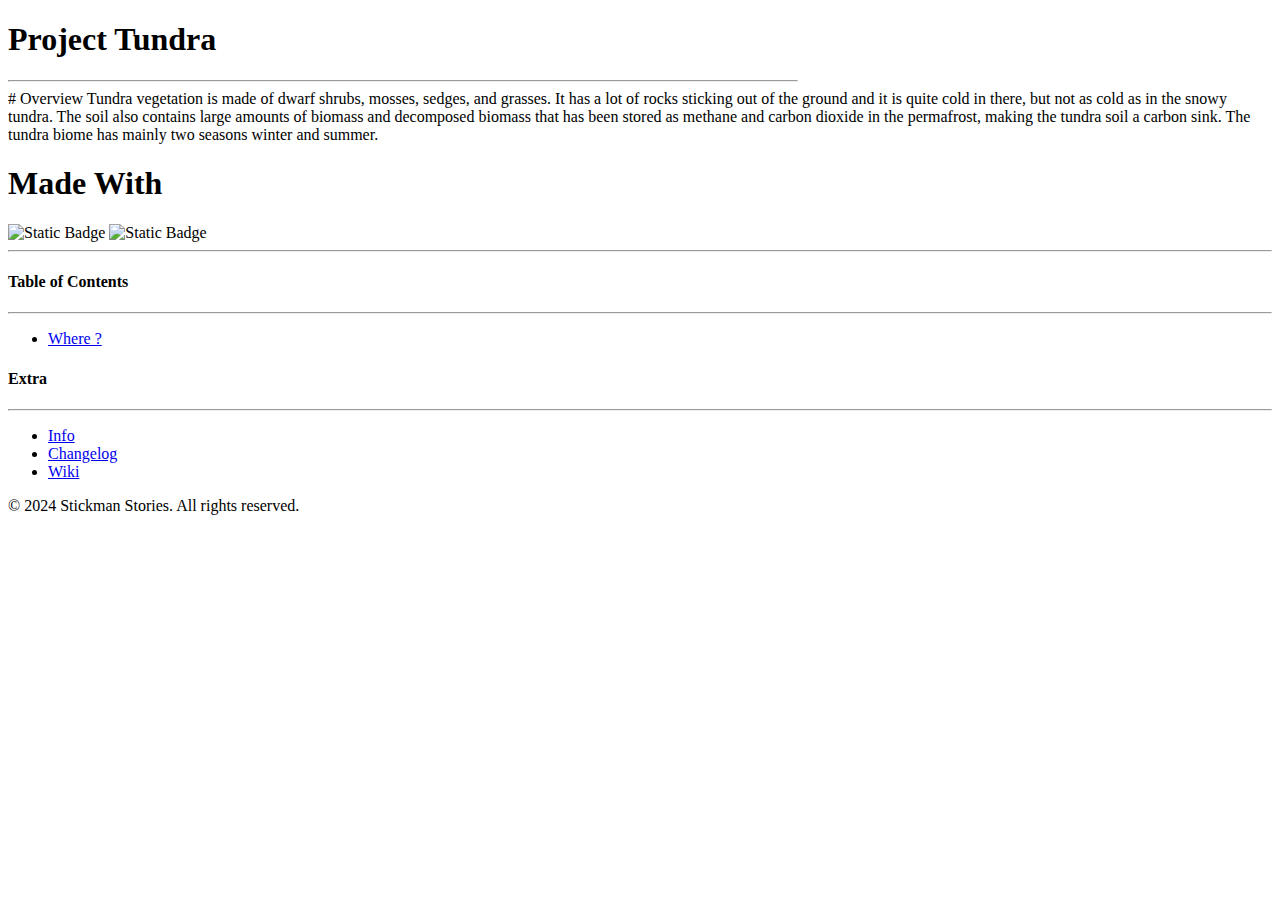
==== index.html @ 299c5eea "Update index.html, added info.html" ====
<!DOCTYPE html>
<html lang="en">
<head>
    <meta charset="UTF-8">
    <meta name="viewport" content="width=device-width, initial-scale=1.0">
    <title>Project Tundra</title>
    <link href="https://fonts.googleapis.com/css2?family=Didot&display=swap" rel="stylesheet">
    <link rel="icon" href="images/icon.png" type="image/png">
    <link rel="stylesheet" href="CSS/index_style.css"> <!-- Link to the external CSS -->
    <script type="module" src="JS/md-block.js"></script> <!-- Link to the external JS -->
</head>
<body>
<div class="wrap">
    <div class="main-body">
        <header style="width: 790px;">
            <h1>Project Tundra</h1>
            <hr>
        </header>
        <div class="anouncements">
            <md-block>
                # Overview

                Tundra vegetation is made of dwarf shrubs, mosses, sedges, and grasses. 
                
                It has a lot of rocks sticking out of the ground and it is quite cold in there, but not as cold as in the snowy tundra. 
                
                The soil also contains large amounts of biomass and decomposed biomass that has been stored as methane and carbon dioxide in the permafrost, making the tundra soil a carbon sink. 
                
                The tundra biome has mainly two seasons winter and summer.
            </md-block>
            <h1>Made With</h1>
			<img alt="Static Badge" src="https://img.shields.io/badge/GitHub-gray?style=plastic&logo=GitHub&logoColor=white&logoSize=auto&labelColor=gray">
            <img alt="Static Badge" src="https://img.shields.io/badge/Jekyll-red?style=plastic&logo=jekyll&labelColor=gray">
            <hr>
        </div>
    </div>
    <div class="sidebar">
        <div class="sidebar-item">
			<h4>Table of Contents</h4>
			<hr>
            <ul>
                <li>
                    <a href="where.html">Where ?</a>
				</li>
			</ul>
			<h4>Extra</h4>
			<hr>
			<ul>
				<li>
					<a href="info.html">Info</a>
				</li>
                <li>
                    <a href="changelog.html">Changelog</a>
                </li>
                <li>
                    <a href="Wiki/wiki.html">Wiki</a>
                </li>
            </ul>
        </div>
    </div>
</div>

<footer>
    &copy; 2024 Stickman Stories. All rights reserved.
</footer>

</body>
</html>
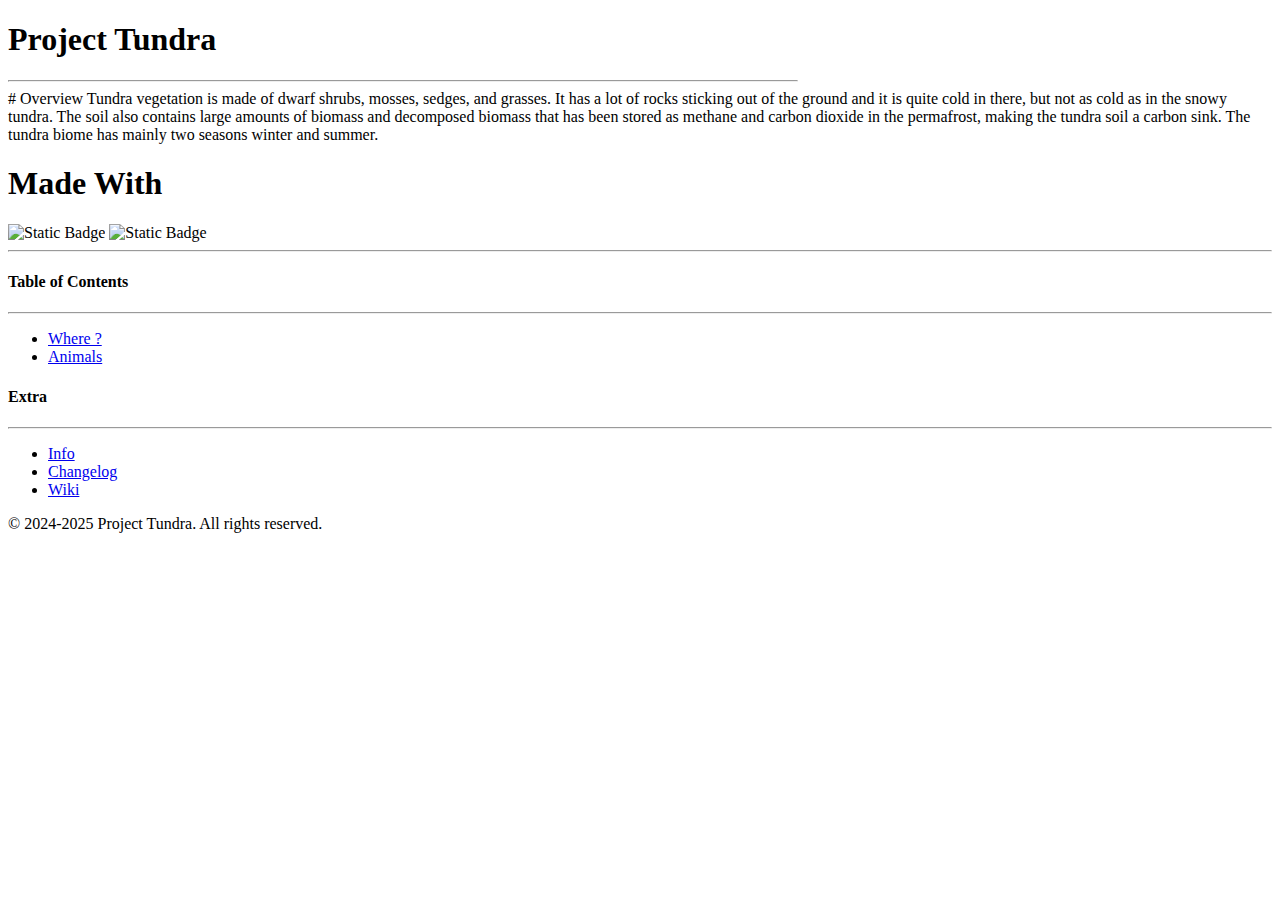
==== commit f7f740ca: "Fixed the wiki link to open in a blank" ====
--- a/index.html
+++ b/index.html
@@ -42,6 +42,9 @@
                 <li>
                     <a href="where.html">Where ?</a>
 				</li>
+				<li>
+					<a href="animals.html">Animals</a>
+				</li>
 			</ul>
 			<h4>Extra</h4>
 			<hr>
@@ -53,7 +56,7 @@
                     <a href="changelog.html">Changelog</a>
                 </li>
                 <li>
-                    <a href="Wiki/wiki.html">Wiki</a>
+                    <a href="https://en.wikipedia.org/wiki/Tundra" target="_blank">Wiki</a>
                 </li>
             </ul>
         </div>
@@ -61,7 +64,7 @@
 </div>
 
 <footer>
-    &copy; 2024 Stickman Stories. All rights reserved.
+    &copy; 2024-2025 Project Tundra. All rights reserved.
 </footer>
 
 </body>
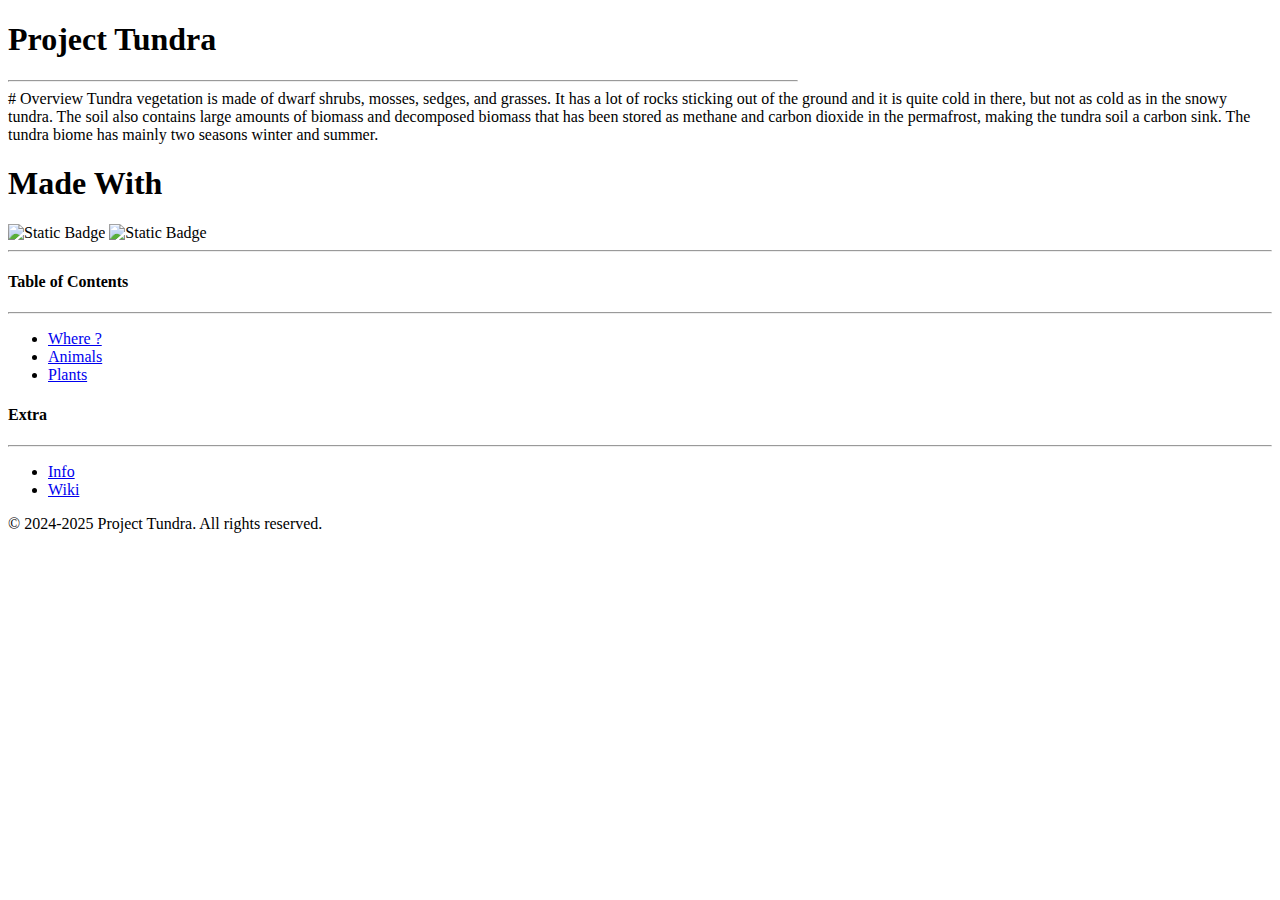
==== commit 2b96016e: "close #2; Bugfix - fixed the link to the plants.html missing" ====
--- a/index.html
+++ b/index.html
@@ -45,6 +45,9 @@
 				<li>
 					<a href="animals.html">Animals</a>
 				</li>
+				<li>
+					<a href="plants.html">Plants</a>
+				</li>
 			</ul>
 			<h4>Extra</h4>
 			<hr>
@@ -52,9 +55,6 @@
 				<li>
 					<a href="info.html">Info</a>
 				</li>
-                <li>
-                    <a href="changelog.html">Changelog</a>
-                </li>
                 <li>
                     <a href="https://en.wikipedia.org/wiki/Tundra" target="_blank">Wiki</a>
                 </li>
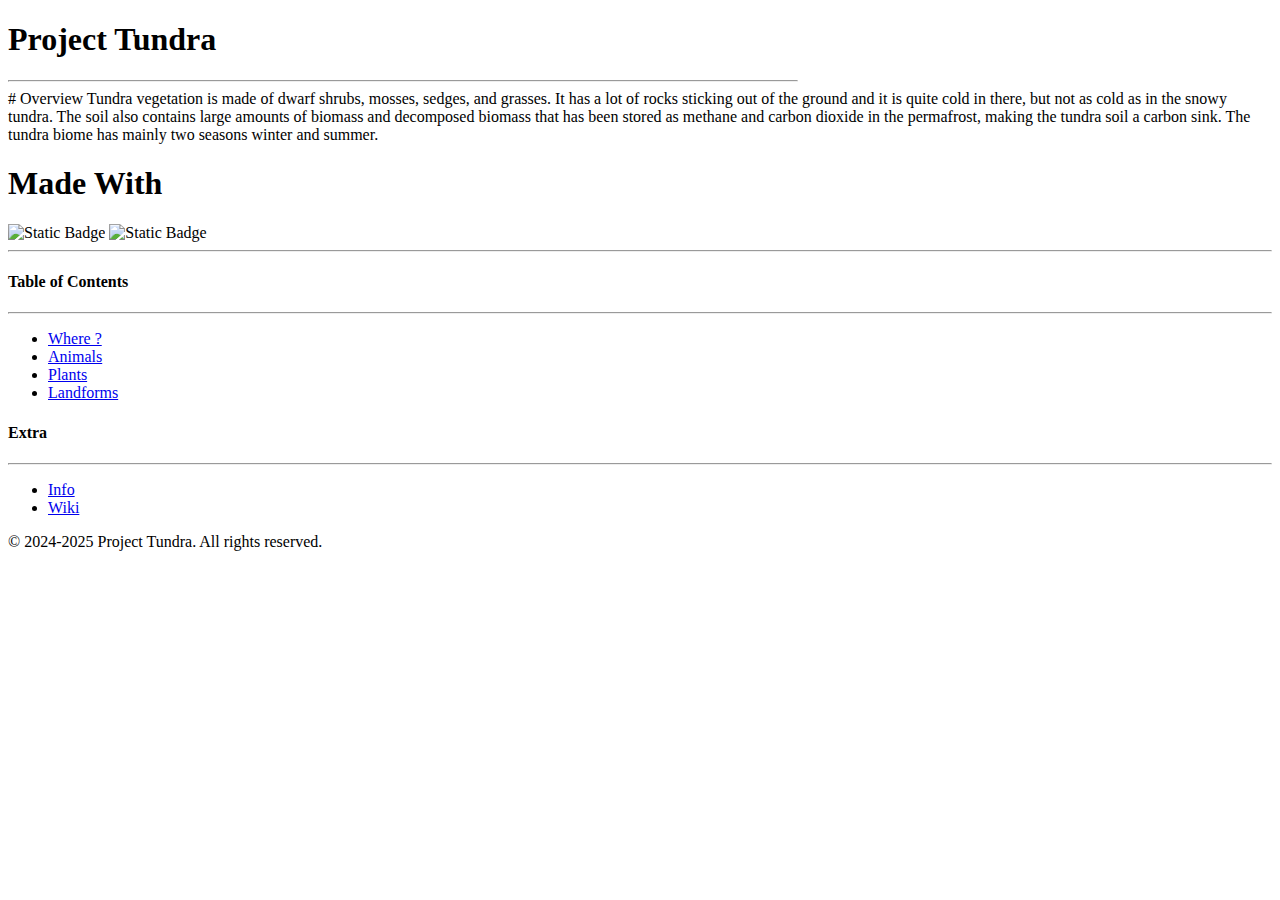
==== commit a45d10fd: "Bugfix. Fixed #5" ====
--- a/index.html
+++ b/index.html
@@ -48,6 +48,9 @@
 				<li>
 					<a href="plants.html">Plants</a>
 				</li>
+				<li>
+					<a href="landforms.html">Landforms</a>
+				</li>
 			</ul>
 			<h4>Extra</h4>
 			<hr>
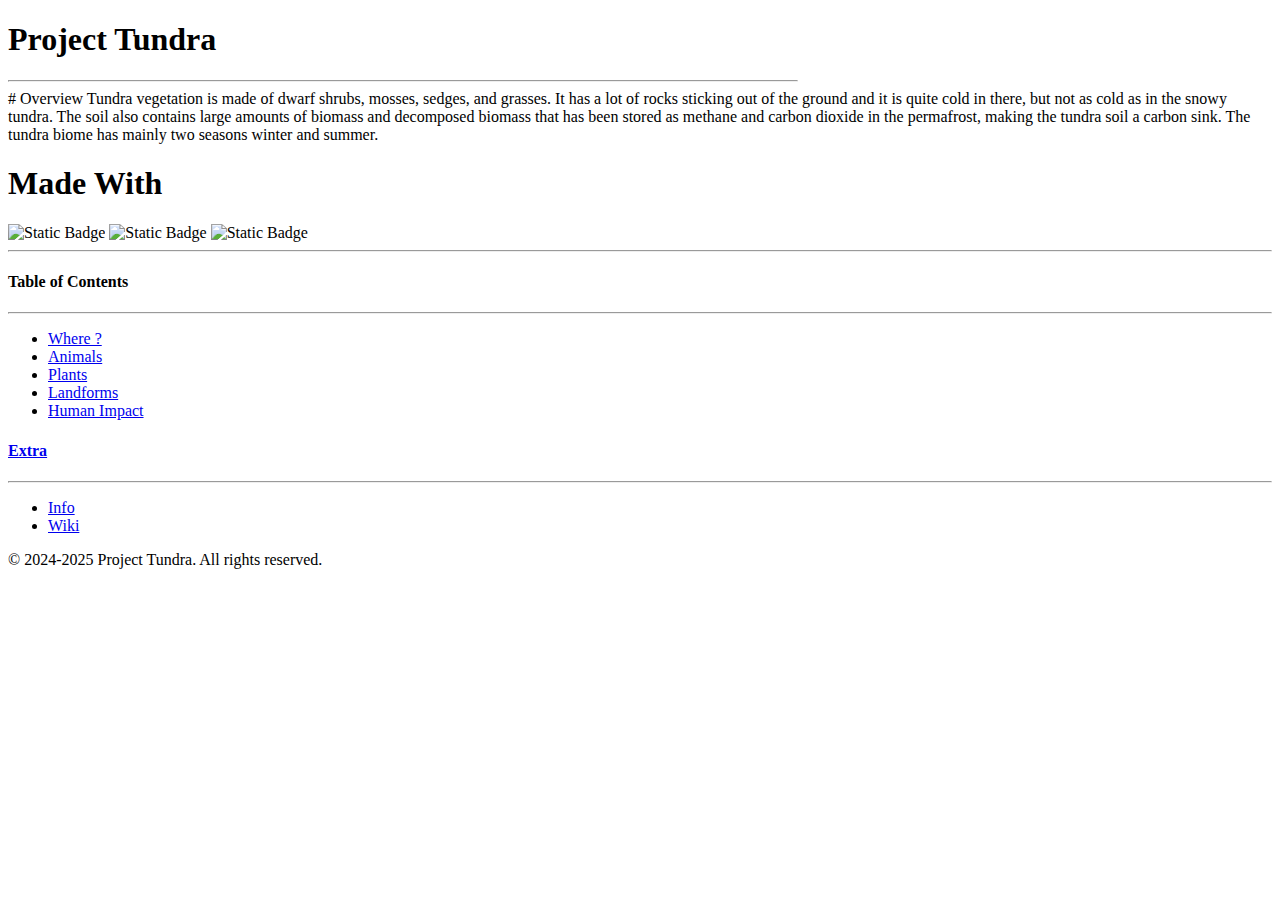
==== commit 34e1d4f0: "Bugfix. Fixed #7" ====
--- a/index.html
+++ b/index.html
@@ -31,6 +31,7 @@
             <h1>Made With</h1>
 			<img alt="Static Badge" src="https://img.shields.io/badge/GitHub-gray?style=plastic&logo=GitHub&logoColor=white&logoSize=auto&labelColor=gray">
             <img alt="Static Badge" src="https://img.shields.io/badge/Jekyll-red?style=plastic&logo=jekyll&labelColor=gray">
+			<img alt="Static Badge" src="https://img.shields.io/badge/HTML-orange?style=plastic&logo=HTML5&logoColor=white&logoSize=auto&labelColor=gray">
             <hr>
         </div>
     </div>
@@ -50,6 +51,9 @@
 				</li>
 				<li>
 					<a href="landforms.html">Landforms</a>
+				</li>
+				<li>
+					<a href="humans.html">Human Impact
 				</li>
 			</ul>
 			<h4>Extra</h4>
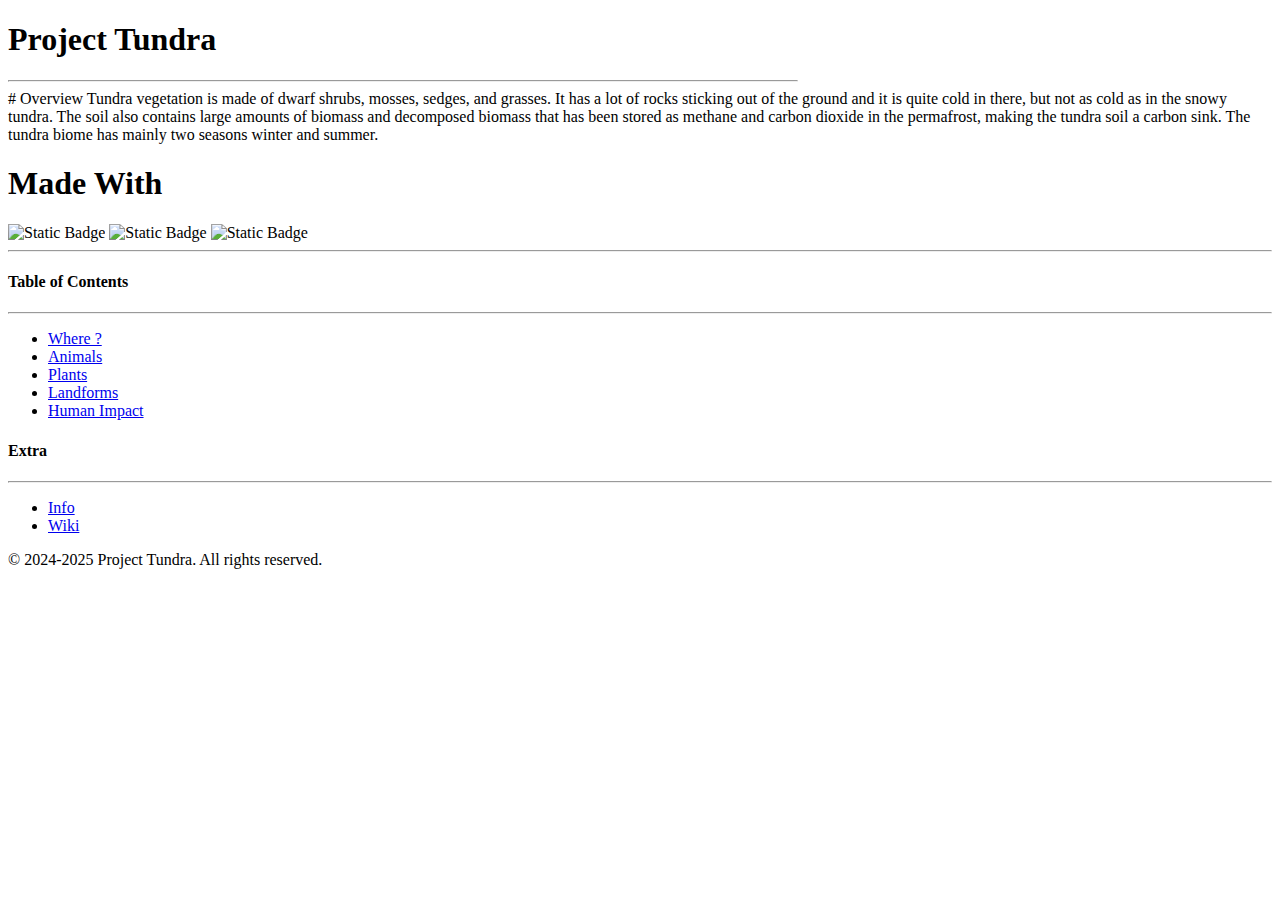
==== commit 4f26dfcd: "Bugfix. Fixed #8" ====
--- a/index.html
+++ b/index.html
@@ -53,7 +53,7 @@
 					<a href="landforms.html">Landforms</a>
 				</li>
 				<li>
-					<a href="humans.html">Human Impact
+					<a href="humans.html">Human Impact</a>
 				</li>
 			</ul>
 			<h4>Extra</h4>
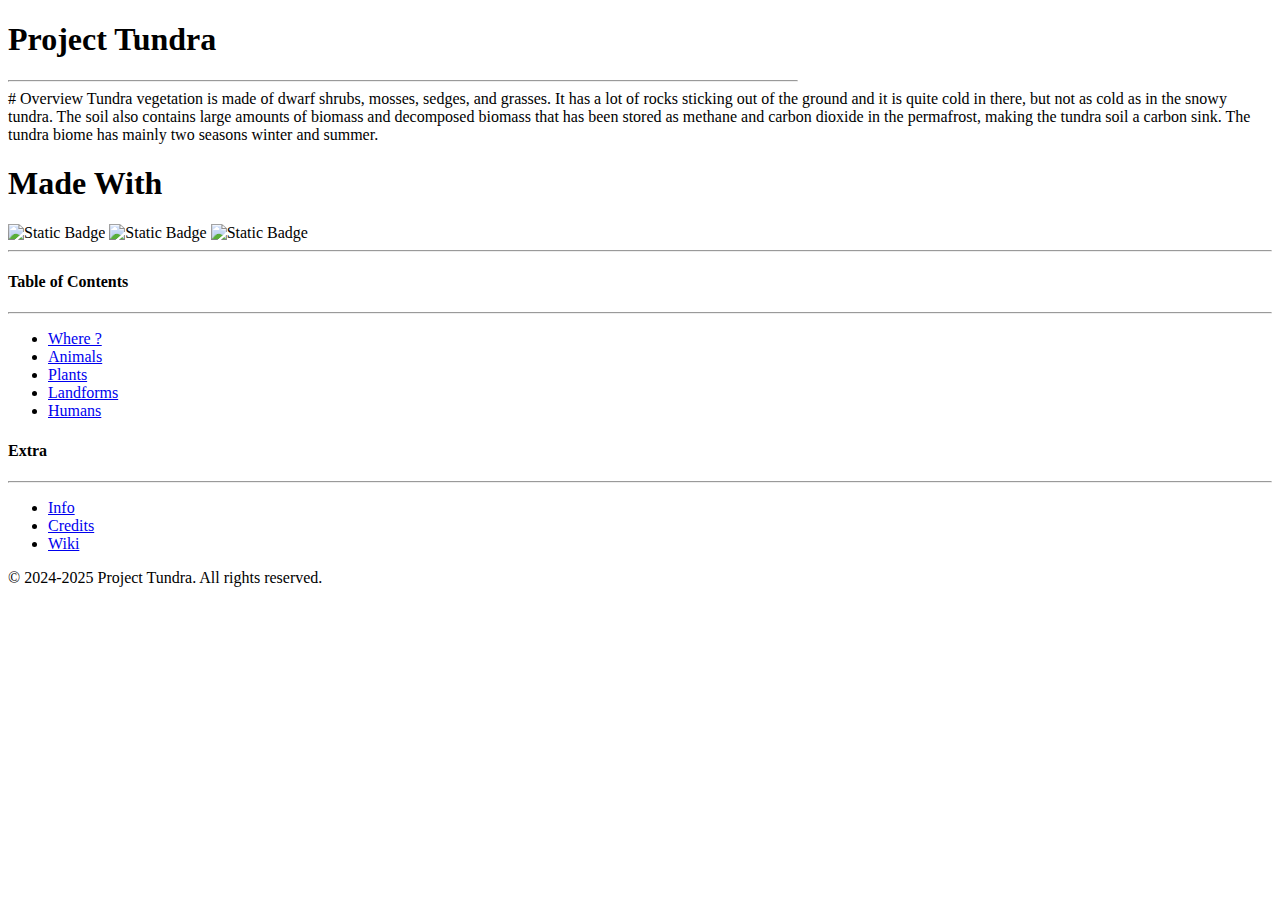
==== commit 603a4574: "Bugfix. Fixed #14" ====
--- a/index.html
+++ b/index.html
@@ -41,19 +41,19 @@
 			<hr>
             <ul>
                 <li>
-                    <a href="where.html">Where ?</a>
+                    <a href="Pages/where.html">Where ?</a>
 				</li>
 				<li>
-					<a href="animals.html">Animals</a>
+					<a href="Pages/animals.html">Animals</a>
 				</li>
 				<li>
-					<a href="plants.html">Plants</a>
+					<a href="Pages/plants.html">Plants</a>
 				</li>
 				<li>
-					<a href="landforms.html">Landforms</a>
+					<a href="Pages/landforms.html">Landforms</a>
 				</li>
 				<li>
-					<a href="humans.html">Human Impact</a>
+					<a href="Pages/humans.html">Humans</a>
 				</li>
 			</ul>
 			<h4>Extra</h4>
@@ -61,6 +61,9 @@
 			<ul>
 				<li>
 					<a href="info.html">Info</a>
+				</li>
+				<li>
+					<a href="credits.html">Credits</a>
 				</li>
                 <li>
                     <a href="https://en.wikipedia.org/wiki/Tundra" target="_blank">Wiki</a>
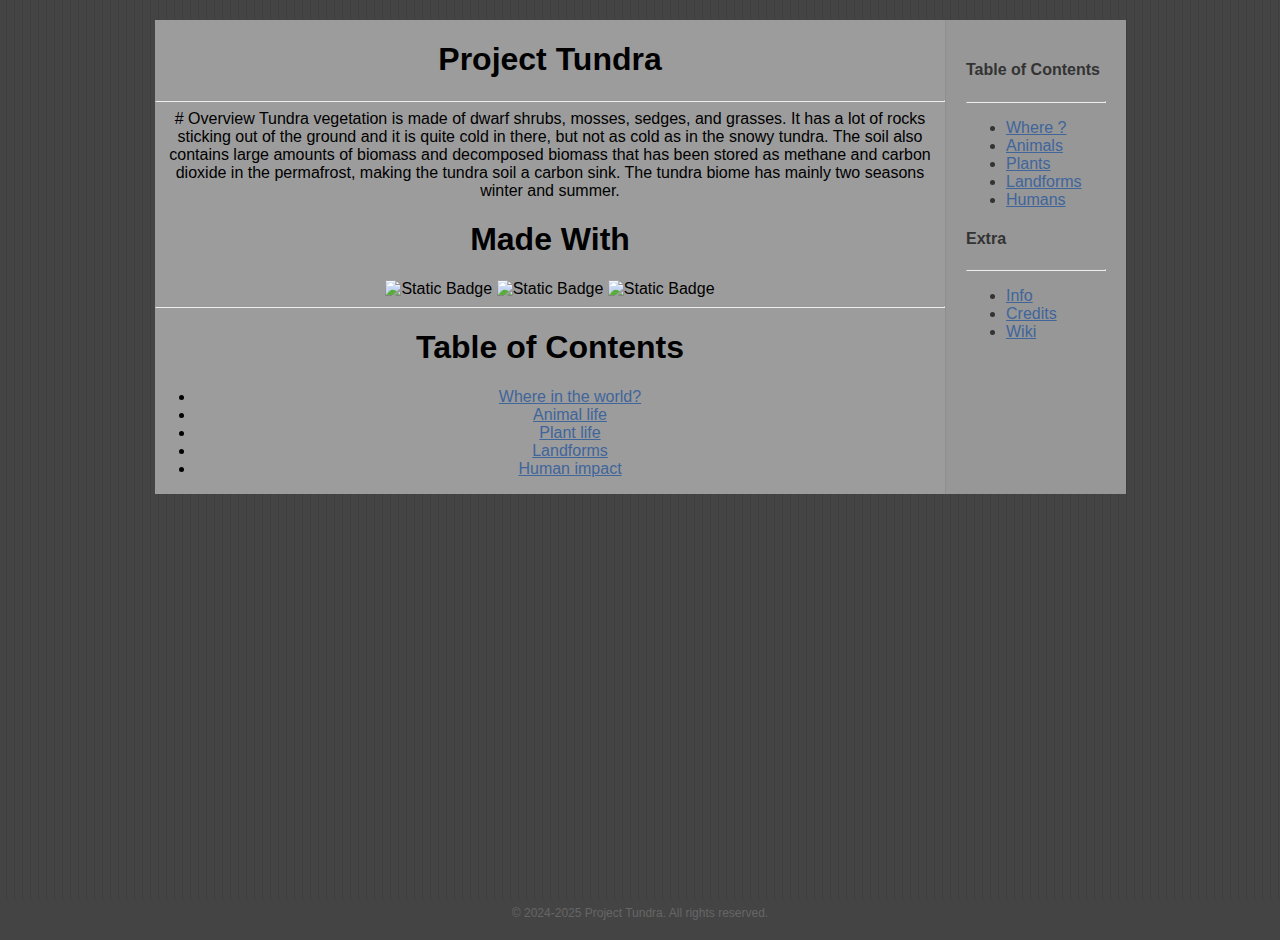
==== commit cde264cc: "Bugfix. Fixed #15" ====
--- a/index.html
+++ b/index.html
@@ -33,6 +33,26 @@
             <img alt="Static Badge" src="https://img.shields.io/badge/Jekyll-red?style=plastic&logo=jekyll&labelColor=gray">
 			<img alt="Static Badge" src="https://img.shields.io/badge/HTML-orange?style=plastic&logo=HTML5&logoColor=white&logoSize=auto&labelColor=gray">
             <hr>
+			<div class="table-of-contents">
+				<h1>Table of Contents</h1>
+				<ul>
+					<li>
+						<a href="Pages/where.html" style="color: #40659b;">Where in the world?</a>
+					</li>
+					<li>
+						<a href="Pages/animals.html" style="color: #40659b;">Animal life</a>
+					</li>
+					<li>
+						<a href="Pages/plants.html" style="color: #40659b;">Plant life</a>
+					</li>
+					<li>
+						<a href="Pages/landforms.html" style="color: #40659b;">Landforms</a>
+					</li>
+					<li>
+						<a href="Pages/humans.html" style="color: #40659b;">Human impact</a>
+					</li>
+				</ul>
+			</div>
         </div>
     </div>
     <div class="sidebar">
--- a/CSS/index_style.css
+++ b/CSS/index_style.css
@@ -0,0 +1,128 @@
+body {
+    font-family: 'Helvetica Neue', sans-serif;
+    background: #444 url(../images/bg_body.png);
+    background-attachment: fixed;
+    margin: 0;
+    padding: 20px;
+    color: #333;
+    display: flex;
+    flex-direction: column;
+    height: 100vh;
+}
+
+header {
+    color: black;
+    text-align: center;
+}
+
+.wrap {
+    margin-top: 0;
+    margin-bottom: 0;
+    margin-right: auto;
+    margin-left: auto;
+    width: 970px;
+    display: flex;
+}
+
+.main-body {
+    width: 790px;
+    background: #9c9c9c;
+}
+
+.sidebar {
+    width: 140px;
+    padding: 20px;
+    background: #979797;
+    flex-shrink: 0; /* Prevents sidebar from shrinking */
+    border-left: 1px solid #8f8f8f;
+}
+
+.sidebar-item ul li {
+    padding: 0, 0, 0, 15%;
+}
+
+.sidebar-item a {
+    color: #40659b;
+}
+
+.sidebar-item a:hover {
+    background: rgba(255, 255, 0, 0.2);
+}
+
+ul.table-of-contents ul li {
+	display: inline-block;
+	text-align: left;
+}
+
+div.table-of-contents {
+	text-align: center;
+}
+
+.table-of-contents a: {
+	color: #40659b;
+}
+
+.table-of-contents a:hover {
+	background: rgba(255, 255, 0, 0.2);
+}
+
+.changelog-item {
+    display: list-item;
+    margin-left: 2em;
+    font-size: 20px;
+    color: black;
+    text-align: left; /* Align text to the left */
+    list-style-position: inside; /* Ensures the bullets stay inside the container */
+}
+
+.comic {
+    background: #9c9c9c;
+    color: black;
+    box-shadow: 2px 2px 5px rgba(0, 0, 0, 0.3);
+    padding-top: 20px;
+    padding-bottom: 20px;
+    margin-bottom: 20px;
+    width: 970px;
+    align-self: center;
+}
+
+.comic-list {
+    display: flex;
+    flex-wrap: wrap;
+    justify-content: center;
+    margin-top: 20px;
+}
+
+.comic-list a {
+    flex: 0 0 15%;
+    text-align: center;
+    color: #40659b;
+}
+
+.latest-comic-header {
+    text-align: center;
+    color: black;
+    width: 970px;
+    align-self: center;
+}
+
+.anouncements {
+    text-align: center;
+    color: black;
+}
+
+.anouncement-paragraph {
+    font-size: 20px;
+    color: black;
+}
+
+.anouncement-paragraph a {
+    color: #40659b;
+}
+
+footer {
+    text-align: center;
+    margin-top: auto;
+    font-size: 12px;
+    color: #666;
+}
